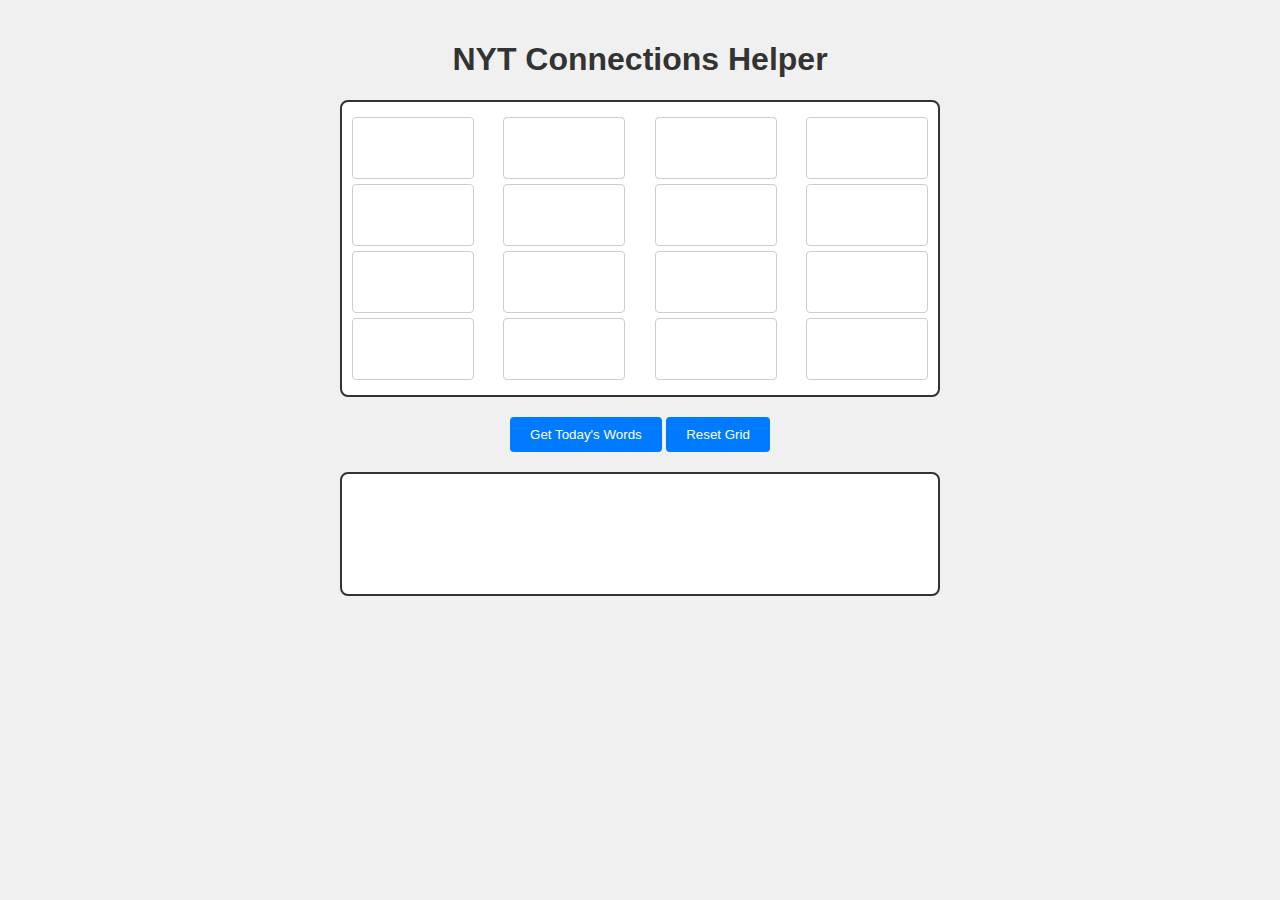
==== index.html @ 80790cf7 "Add GitHub Actions workflow for daily scraping" ====
<!DOCTYPE html>
<html lang="en">
<head>
    <meta charset="UTF-8">
    <meta name="viewport" content="width=device-width, initial-scale=1.0">
    <title>NYT Connections Helper</title>
    <link rel="stylesheet" href="styles.css">
</head>
<body>
    <div class="container">
        <h1>NYT Connections Helper</h1>
        
        <!-- 4x4 grid for organizing words -->
        <div class="grid-container">
            <div class="grid-row">
                <div class="grid-cell" ondrop="drop(event)" ondragover="allowDrop(event)"></div>
                <div class="grid-cell" ondrop="drop(event)" ondragover="allowDrop(event)"></div>
                <div class="grid-cell" ondrop="drop(event)" ondragover="allowDrop(event)"></div>
                <div class="grid-cell" ondrop="drop(event)" ondragover="allowDrop(event)"></div>
            </div>
            <div class="grid-row">
                <div class="grid-cell" ondrop="drop(event)" ondragover="allowDrop(event)"></div>
                <div class="grid-cell" ondrop="drop(event)" ondragover="allowDrop(event)"></div>
                <div class="grid-cell" ondrop="drop(event)" ondragover="allowDrop(event)"></div>
                <div class="grid-cell" ondrop="drop(event)" ondragover="allowDrop(event)"></div>
            </div>
            <div class="grid-row">
                <div class="grid-cell" ondrop="drop(event)" ondragover="allowDrop(event)"></div>
                <div class="grid-cell" ondrop="drop(event)" ondragover="allowDrop(event)"></div>
                <div class="grid-cell" ondrop="drop(event)" ondragover="allowDrop(event)"></div>
                <div class="grid-cell" ondrop="drop(event)" ondragover="allowDrop(event)"></div>
            </div>
            <div class="grid-row">
                <div class="grid-cell" ondrop="drop(event)" ondragover="allowDrop(event)"></div>
                <div class="grid-cell" ondrop="drop(event)" ondragover="allowDrop(event)"></div>
                <div class="grid-cell" ondrop="drop(event)" ondragover="allowDrop(event)"></div>
                <div class="grid-cell" ondrop="drop(event)" ondragover="allowDrop(event)"></div>
            </div>
        </div>

        <!-- Input area for words -->
        <div class="input-section">
            <button onclick="fetchTodayWords()">Get Today's Words</button>
            <button onclick="resetGrid()">Reset Grid</button>
        </div>

        <!-- Word bank at the bottom -->
        <div id="wordBank" class="word-bank" ondrop="drop(event)" ondragover="allowDrop(event)"></div>
    </div>
    <script src="script.js"></script>
</body>
</html>
---- styles.css ----
body {
    font-family: Arial, sans-serif;
    margin: 0;
    padding: 20px;
    background-color: #f0f0f0;
}

.container {
    max-width: 600px;
    margin: 0 auto;
}

h1 {
    text-align: center;
    color: #333;
}

.grid-container {
    background-color: white;
    border: 2px solid #333;
    border-radius: 8px;
    padding: 10px;
    margin: 20px 0;
}

.grid-row {
    display: flex;
    justify-content: space-between;
    margin: 5px 0;
}

.grid-cell {
    width: 120px;
    height: 60px;
    border: 1px solid #ccc;
    border-radius: 4px;
    display: flex;
    align-items: center;
    justify-content: center;
    background-color: #fff;
}

.input-section {
    margin: 20px 0;
    text-align: center;
}

textarea {
    width: 100%;
    height: 100px;
    margin-bottom: 10px;
    padding: 10px;
    border: 1px solid #ccc;
    border-radius: 4px;
}

button {
    padding: 10px 20px;
    background-color: #007bff;
    color: white;
    border: none;
    border-radius: 4px;
    cursor: pointer;
}

button:hover {
    background-color: #0056b3;
}

.word-bank {
    display: flex;
    flex-wrap: wrap;
    gap: 10px;
    padding: 10px;
    background-color: white;
    border: 2px solid #333;
    border-radius: 8px;
    min-height: 100px;
    align-content: flex-start;
}

.word {
    padding: 10px 15px;
    background-color: #e9ecef;
    border: 1px solid #ced4da;
    border-radius: 4px;
    cursor: move;
    user-select: none;
}

.word:hover {
    background-color: #dee2e6;
}

.grid-cell.drag-over,
.word-bank.drag-over {
    background-color: #e9ecef;
}
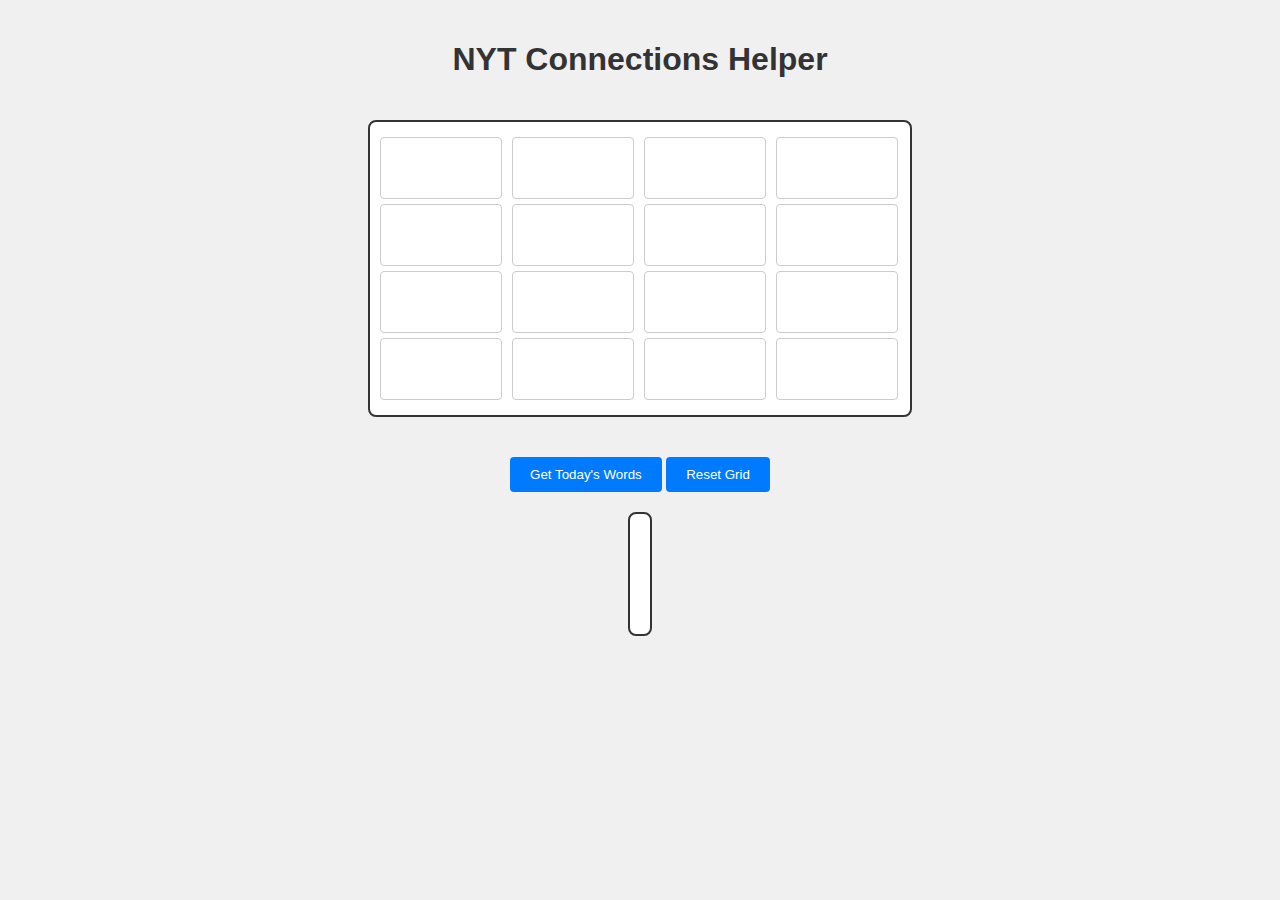
==== commit 2f5f3683: "Added lock feature" ====
--- a/index.html
+++ b/index.html
@@ -13,28 +13,52 @@
         <!-- 4x4 grid for organizing words -->
         <div class="grid-container">
             <div class="grid-row">
-                <div class="grid-cell" ondrop="drop(event)" ondragover="allowDrop(event)"></div>
-                <div class="grid-cell" ondrop="drop(event)" ondragover="allowDrop(event)"></div>
-                <div class="grid-cell" ondrop="drop(event)" ondragover="allowDrop(event)"></div>
-                <div class="grid-cell" ondrop="drop(event)" ondragover="allowDrop(event)"></div>
+                <div class="grid-cells">
+                    <div class="grid-cell" ondrop="drop(event)" ondragover="allowDrop(event)"></div>
+                    <div class="grid-cell" ondrop="drop(event)" ondragover="allowDrop(event)"></div>
+                    <div class="grid-cell" ondrop="drop(event)" ondragover="allowDrop(event)"></div>
+                    <div class="grid-cell" ondrop="drop(event)" ondragover="allowDrop(event)"></div>
+                </div>
+                <label class="toggle-switch" style="display: none;">
+                    <input type="checkbox" onchange="toggleLock(this)">
+                    <span class="toggle-slider"></span>
+                </label>
             </div>
             <div class="grid-row">
-                <div class="grid-cell" ondrop="drop(event)" ondragover="allowDrop(event)"></div>
-                <div class="grid-cell" ondrop="drop(event)" ondragover="allowDrop(event)"></div>
-                <div class="grid-cell" ondrop="drop(event)" ondragover="allowDrop(event)"></div>
-                <div class="grid-cell" ondrop="drop(event)" ondragover="allowDrop(event)"></div>
+                <div class="grid-cells">
+                    <div class="grid-cell" ondrop="drop(event)" ondragover="allowDrop(event)"></div>
+                    <div class="grid-cell" ondrop="drop(event)" ondragover="allowDrop(event)"></div>
+                    <div class="grid-cell" ondrop="drop(event)" ondragover="allowDrop(event)"></div>
+                    <div class="grid-cell" ondrop="drop(event)" ondragover="allowDrop(event)"></div>
+                </div>
+                <label class="toggle-switch" style="display: none;">
+                    <input type="checkbox" onchange="toggleLock(this)">
+                    <span class="toggle-slider"></span>
+                </label>
             </div>
             <div class="grid-row">
-                <div class="grid-cell" ondrop="drop(event)" ondragover="allowDrop(event)"></div>
-                <div class="grid-cell" ondrop="drop(event)" ondragover="allowDrop(event)"></div>
-                <div class="grid-cell" ondrop="drop(event)" ondragover="allowDrop(event)"></div>
-                <div class="grid-cell" ondrop="drop(event)" ondragover="allowDrop(event)"></div>
+                <div class="grid-cells">
+                    <div class="grid-cell" ondrop="drop(event)" ondragover="allowDrop(event)"></div>
+                    <div class="grid-cell" ondrop="drop(event)" ondragover="allowDrop(event)"></div>
+                    <div class="grid-cell" ondrop="drop(event)" ondragover="allowDrop(event)"></div>
+                    <div class="grid-cell" ondrop="drop(event)" ondragover="allowDrop(event)"></div>
+                </div>
+                <label class="toggle-switch" style="display: none;">
+                    <input type="checkbox" onchange="toggleLock(this)">
+                    <span class="toggle-slider"></span>
+                </label>
             </div>
             <div class="grid-row">
-                <div class="grid-cell" ondrop="drop(event)" ondragover="allowDrop(event)"></div>
-                <div class="grid-cell" ondrop="drop(event)" ondragover="allowDrop(event)"></div>
-                <div class="grid-cell" ondrop="drop(event)" ondragover="allowDrop(event)"></div>
-                <div class="grid-cell" ondrop="drop(event)" ondragover="allowDrop(event)"></div>
+                <div class="grid-cells">
+                    <div class="grid-cell" ondrop="drop(event)" ondragover="allowDrop(event)"></div>
+                    <div class="grid-cell" ondrop="drop(event)" ondragover="allowDrop(event)"></div>
+                    <div class="grid-cell" ondrop="drop(event)" ondragover="allowDrop(event)"></div>
+                    <div class="grid-cell" ondrop="drop(event)" ondragover="allowDrop(event)"></div>
+                </div>
+                <label class="toggle-switch" style="display: none;">
+                    <input type="checkbox" onchange="toggleLock(this)">
+                    <span class="toggle-slider"></span>
+                </label>
             </div>
         </div>
 
--- a/styles.css
+++ b/styles.css
@@ -6,8 +6,11 @@
 }
 
 .container {
-    max-width: 600px;
+    max-width: 800px;
     margin: 0 auto;
+    display: flex;
+    flex-direction: column;
+    align-items: center;
 }
 
 h1 {
@@ -21,12 +24,22 @@
     border-radius: 8px;
     padding: 10px;
     margin: 20px 0;
+    width: fit-content;
+    position: relative;
 }
 
 .grid-row {
     display: flex;
-    justify-content: space-between;
+    align-items: center;
+    gap: 15px;
     margin: 5px 0;
+    position: relative;
+}
+
+.grid-cells {
+    display: flex;
+    gap: 10px;
+    width: 520px;
 }
 
 .grid-cell {
@@ -95,4 +108,70 @@
 .grid-cell.drag-over,
 .word-bank.drag-over {
     background-color: #e9ecef;
+}
+
+.lock-button {
+    padding: 5px 10px;
+    background: none;
+    border: none;
+    cursor: pointer;
+    font-size: 1.2em;
+}
+
+.grid-row.locked .grid-cell {
+    background-color: #e0e0e0;
+    cursor: not-allowed;
+}
+
+.grid-row.locked .word {
+    cursor: not-allowed;
+    opacity: 0.8;
+}
+
+/* Updated toggle switch styles */
+.toggle-switch {
+    position: absolute;
+    right: -70px;
+    top: 50%;
+    transform: translateY(-50%);
+    width: 50px;
+    height: 24px;
+}
+
+.toggle-switch input {
+    opacity: 0;
+    width: 0;
+    height: 0;
+}
+
+.toggle-slider {
+    position: absolute;
+    cursor: pointer;
+    top: 0;
+    left: 0;
+    right: 0;
+    bottom: 0;
+    background-color: #ccc;
+    transition: .4s;
+    border-radius: 24px;
+}
+
+.toggle-slider:before {
+    position: absolute;
+    content: "";
+    height: 16px;
+    width: 16px;
+    left: 4px;
+    bottom: 4px;
+    background-color: white;
+    transition: .4s;
+    border-radius: 50%;
+}
+
+input:checked + .toggle-slider {
+    background-color: #2196F3;
+}
+
+input:checked + .toggle-slider:before {
+    transform: translateX(26px);
 } 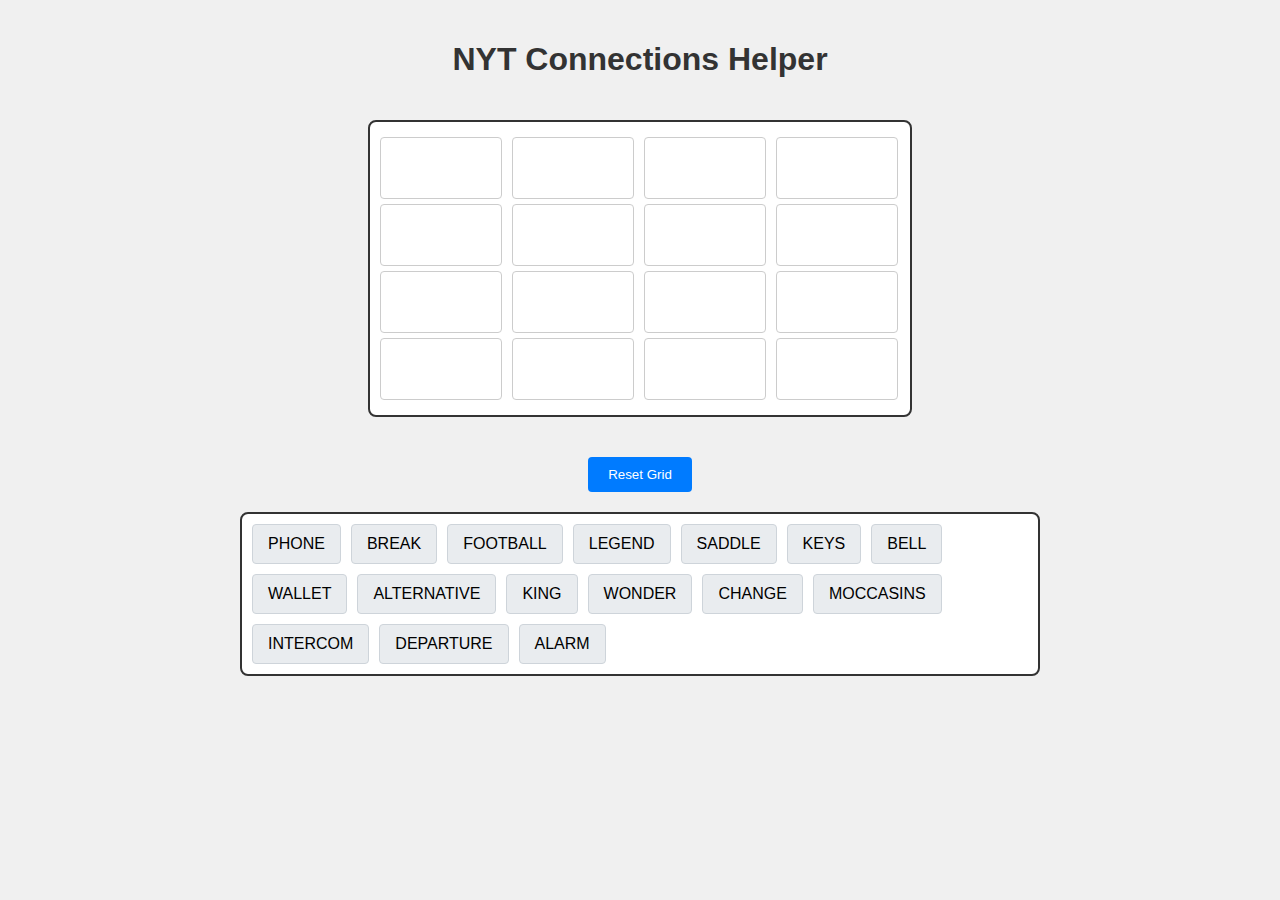
==== commit 671fbf23: "Removed get daily word button" ====
--- a/index.html
+++ b/index.html
@@ -62,9 +62,8 @@
             </div>
         </div>
 
-        <!-- Input area for words -->
+        <!-- Input area for reset button only -->
         <div class="input-section">
-            <button onclick="fetchTodayWords()">Get Today's Words</button>
             <button onclick="resetGrid()">Reset Grid</button>
         </div>
 
